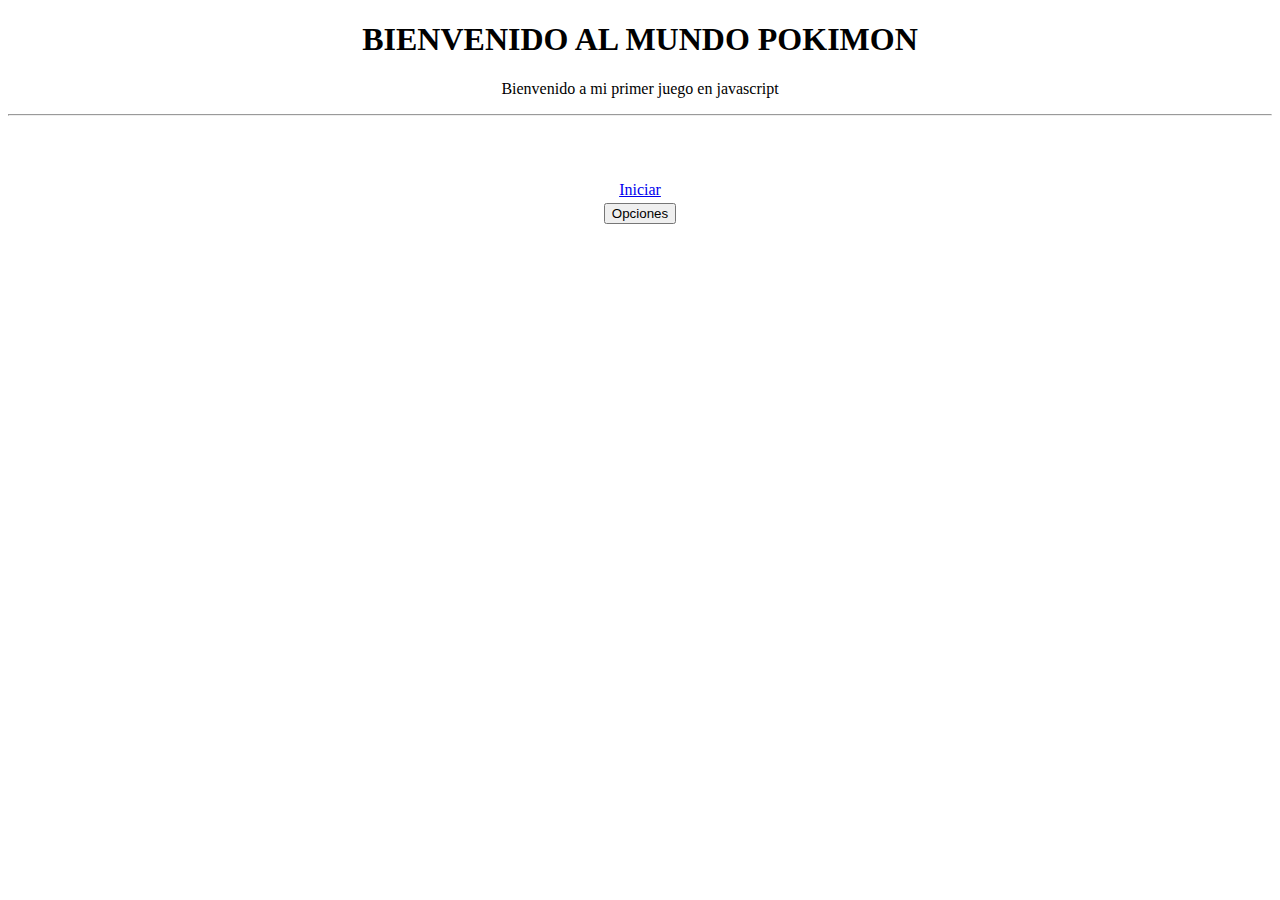
==== index.html @ aaa26eea "quito cargo" ====
<!DOCTYPE html>
<html lang="en">
    <head>
        <meta charset="UTF-8">
        <meta name="viewport" content="width=device-width, initial-scale=1.0">
        <title>POKIMON</title>
    </head>
    <body>
        <center>
            <h1>BIENVENIDO AL MUNDO POKIMON</h1>
            <p>Bienvenido a mi primer juego en javascript</p>
        </center>
        <hr>
        <br>
        <br>
        <br>
        <center>
            <div>
                <table>
                    <tr>
                        <td style="text-align: center;">
                            <a href="./vistas/login.html">Iniciar</a>
                        </td>
                    </tr>
                    <td style="text-align: center;">
                        <button>Opciones</button>
                    </td>
                </table>
            </div>
        </center>
    </body>
</html>
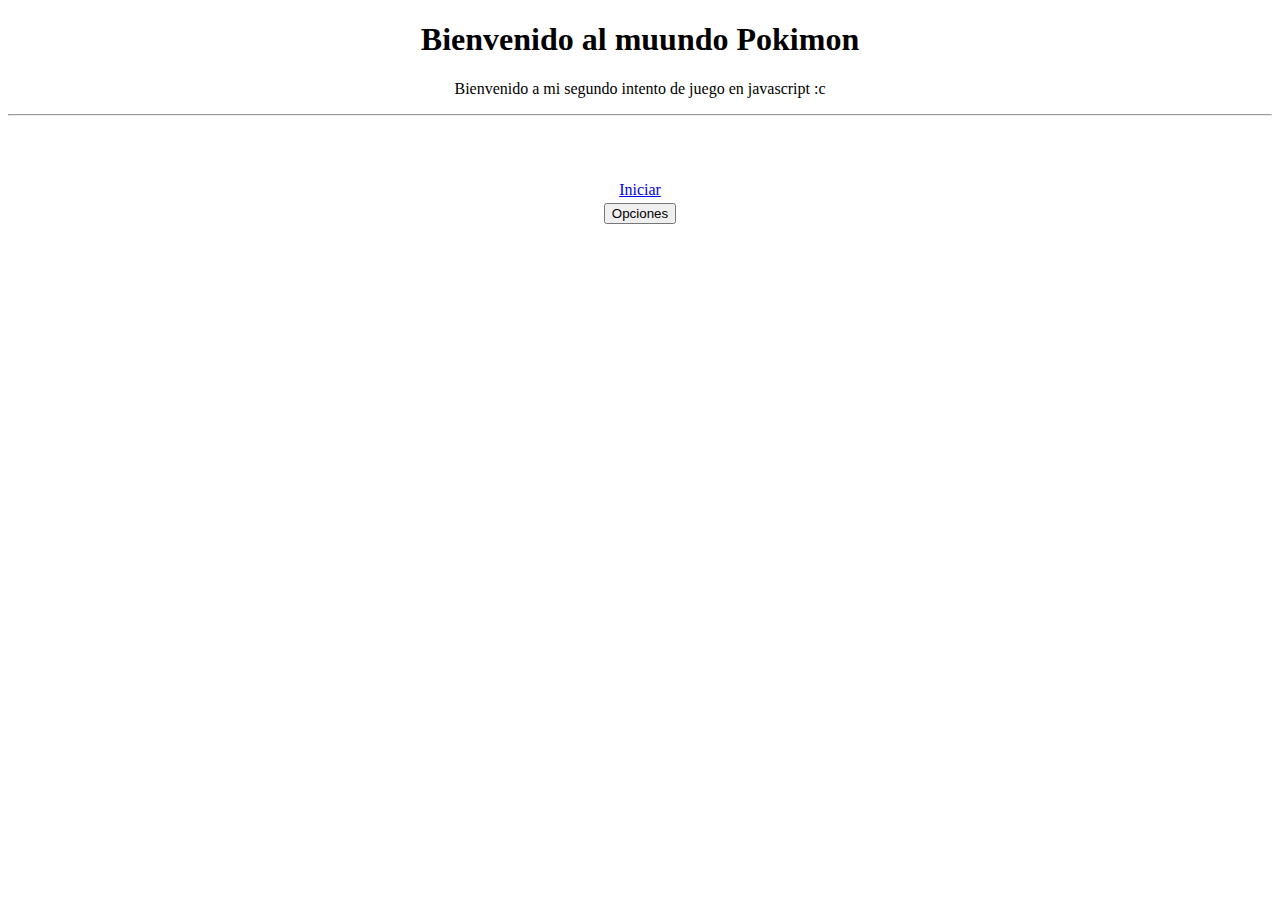
==== commit c4d4bb42: "octavo cargo" ====
--- a/index.html
+++ b/index.html
@@ -7,8 +7,8 @@
     </head>
     <body>
         <center>
-            <h1>BIENVENIDO AL MUNDO POKIMON</h1>
-            <p>Bienvenido a mi primer juego en javascript</p>
+            <h1>Bienvenido al muundo Pokimon</h1>
+            <p>Bienvenido a mi segundo intento de juego en javascript :c</p>
         </center>
         <hr>
         <br>
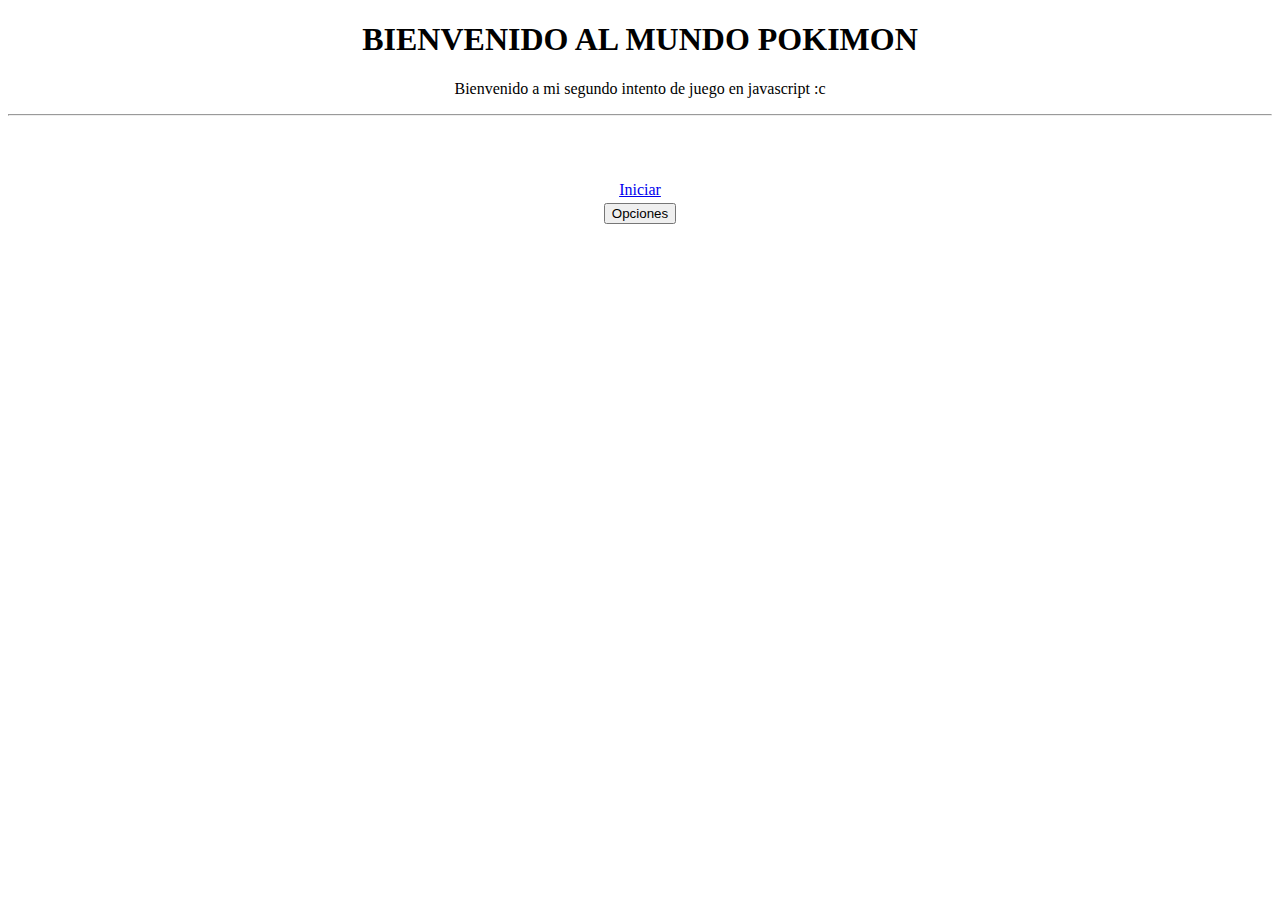
==== commit 3e9baf57: "NOVENO CARGO" ====
--- a/index.html
+++ b/index.html
@@ -7,7 +7,7 @@
     </head>
     <body>
         <center>
-            <h1>Bienvenido al muundo Pokimon</h1>
+            <h1>BIENVENIDO AL MUNDO POKIMON </h1>
             <p>Bienvenido a mi segundo intento de juego en javascript :c</p>
         </center>
         <hr>
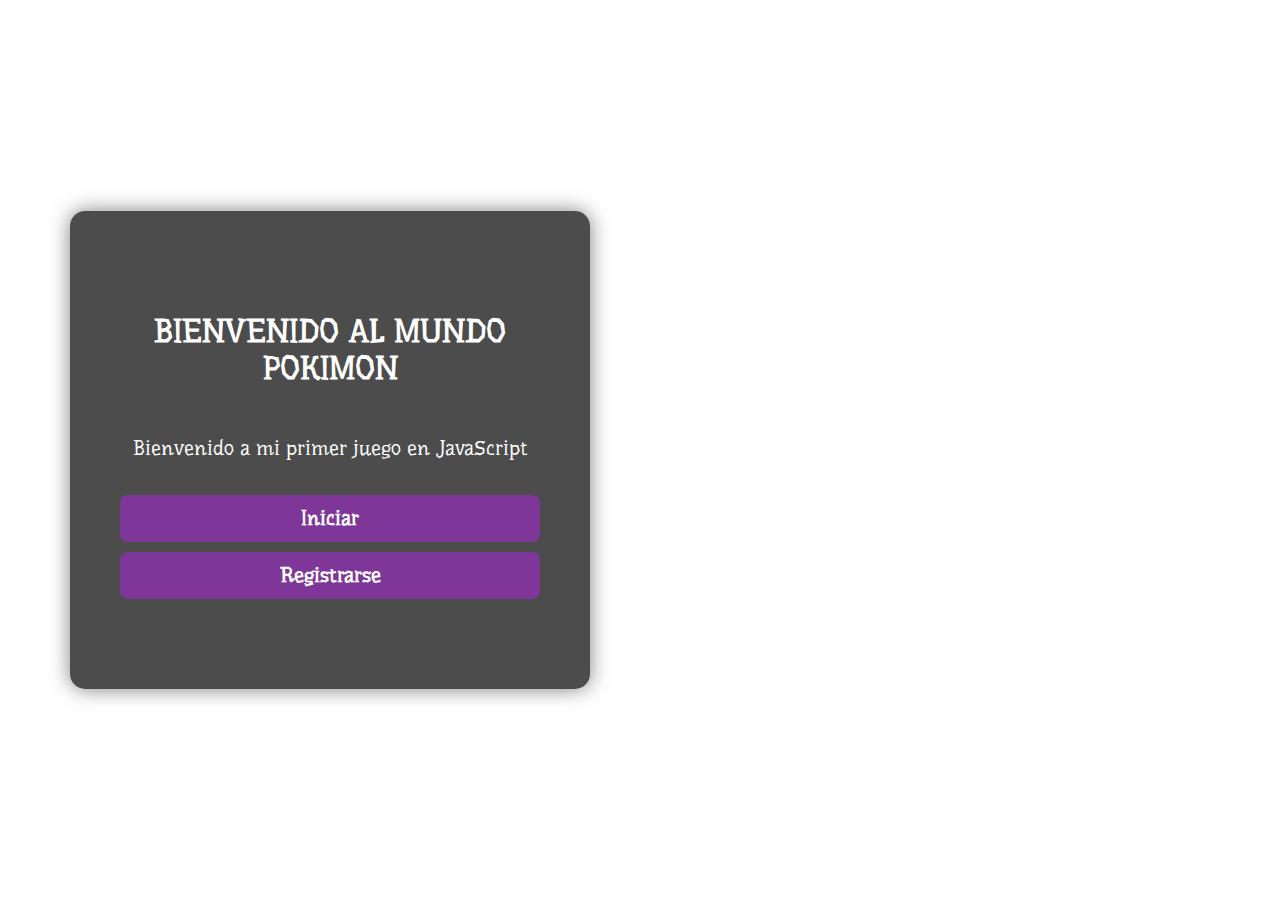
==== commit c52e5385: "onceamo cargo" ====
--- a/index.html
+++ b/index.html
@@ -1,32 +1,22 @@
 <!DOCTYPE html>
-<html lang="en">
-    <head>
-        <meta charset="UTF-8">
-        <meta name="viewport" content="width=device-width, initial-scale=1.0">
-        <title>POKIMON</title>
-    </head>
-    <body>
-        <center>
-            <h1>BIENVENIDO AL MUNDO POKIMON </h1>
-            <p>Bienvenido a mi segundo intento de juego en javascript :c</p>
-        </center>
-        <hr>
-        <br>
-        <br>
-        <br>
-        <center>
-            <div>
-                <table>
-                    <tr>
-                        <td style="text-align: center;">
-                            <a href="./vistas/login.html">Iniciar</a>
-                        </td>
-                    </tr>
-                    <td style="text-align: center;">
-                        <button>Opciones</button>
-                    </td>
-                </table>
-            </div>
-        </center>
-    </body>
-</html>+<html lang="es">
+<head>
+    <meta charset="UTF-8" />
+    <meta name="viewport" content="width=device-width, initial-scale=1.0" />
+    <title>POKIMON</title>
+    <link href="css/style.css" rel="stylesheet" type="text/css"/>
+    <link rel="preconnect" href="https://fonts.googleapis.com">
+    <link rel="preconnect" href="https://fonts.gstatic.com" crossorigin>
+    <link href="https://fonts.googleapis.com/css2?family=Underdog&display=swap" rel="stylesheet">
+
+  
+</head>
+<body>
+    <div class="content-container">
+        <h1>BIENVENIDO AL MUNDO POKIMON</h1>
+        <p>Bienvenido a mi primer juego en JavaScript</p>
+        <a href="./vistas/login.html">Iniciar</a>
+        <a href="./vistas/registro.html">Registrarse</a>
+    </div>
+</body>
+</html>
--- a/css/style.css
+++ b/css/style.css
@@ -0,0 +1,53 @@
+body {
+  background-image: url('https://wallpapers.com/images/hd/cubone-and-creepy-gengar-shadows-x14ubogpj6b782il.webp');
+  background-size: cover;
+  background-position: center;
+  background-repeat: no-repeat;
+  height: 100vh;
+  margin: 0;
+  display: flex;
+  justify-content: left;
+  align-items: center;
+  font-family: "Underdog", system-ui;
+  font-weight: 400;
+  font-style: normal;
+  color: white;
+  padding-left: 70px;
+}
+
+.content-container {
+  background-color: rgba(0, 0, 0, 0.7);
+  padding: 80px 50px;
+  border-radius: 15px;
+  width: 420px;
+  text-align: center;
+  box-shadow: 0 0 20px rgba(0, 0, 0, 0.5);
+
+}
+
+h1 {
+  font-size: 32px;
+  margin-bottom: 50px;
+}
+
+p {
+  font-size: 20px;
+  margin-bottom: 35px;
+}
+
+a {
+  display: block;
+  padding: 12px;
+  margin: 10px 0;
+  background-color:  #7e3699;
+  color: white;
+  text-decoration: none;
+  border-radius: 8px;
+  font-size: 20px;
+  font-weight: bold;
+  transition: background-color 0.3s ease;
+}
+
+a:hover {
+  background-color:  rgb(37, 1, 40);
+}
